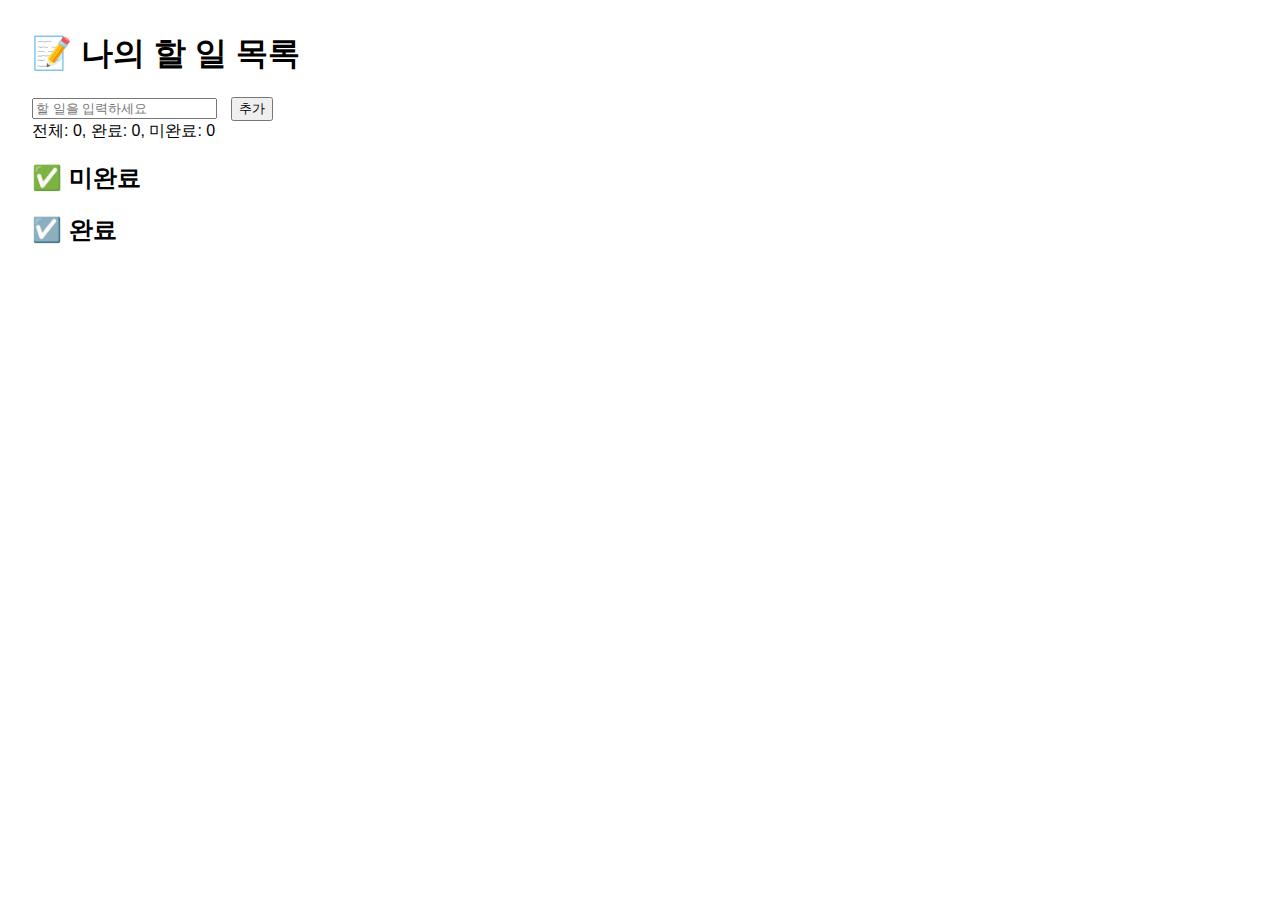
==== TodoProject/index.html @ acdbf70f "Todo Practice" ====
<!DOCTYPE html>
<html lang="ko">
  <head>
    <meta charset="UTF-8" />
    <meta name="viewport" content="width=device-width, initial-scale=1.0" />
    <title>Todo List</title>
    <link rel="stylesheet" href="style.css" />
  </head>
  <body>
    <h1>📝 나의 할 일 목록</h1>
    <form>
      <input type="text" placeholder="할 일을 입력하세요" required />
      <button type="submit">추가</button>
    </form>

    <div id="counts">
      전체: <span id="total-count">0</span>, 완료:
      <span id="done-count">0</span>, 미완료: <span id="not-done-count">0</span>
    </div>

    <h2>✅ 미완료</h2>
    <ul id="incomplete-list"></ul>

    <h2>☑️ 완료</h2>
    <ul id="complete-list"></ul>

    <script src="script.js"></script>
  </body>
</html>
---- TodoProject/style.css ----
body {
  font-family: sans-serif;
  margin: 2rem;
}
ul {
  list-style: none;
  padding: 0;
}
li {
  padding: 0.5rem;
  border-bottom: 1px solid #ddd;
  display: flex;
  align-items: center;
  justify-content: space-between;
}
.completed {
  text-decoration: line-through;
  color: gray;
}
button {
  margin-left: 10px;
}
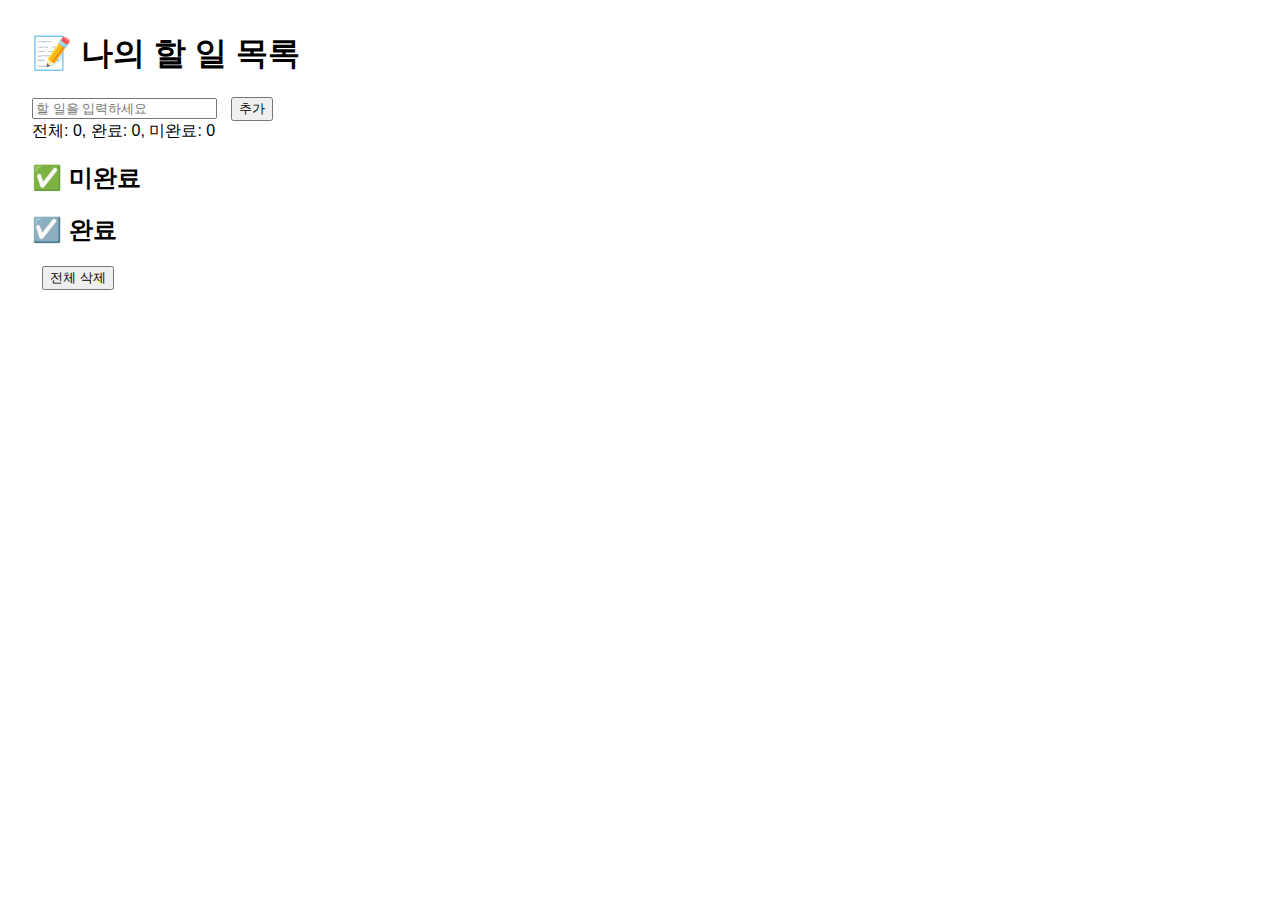
==== commit 96181186: "Todo add option" ====
--- a/TodoProject/index.html
+++ b/TodoProject/index.html
@@ -24,6 +24,8 @@
     <h2>☑️ 완료</h2>
     <ul id="complete-list"></ul>
 
-    <script src="script.js"></script>
+    <button id="clear-all">전체 삭제</button>
+
+    <script src="script1.js"></script>
   </body>
 </html>
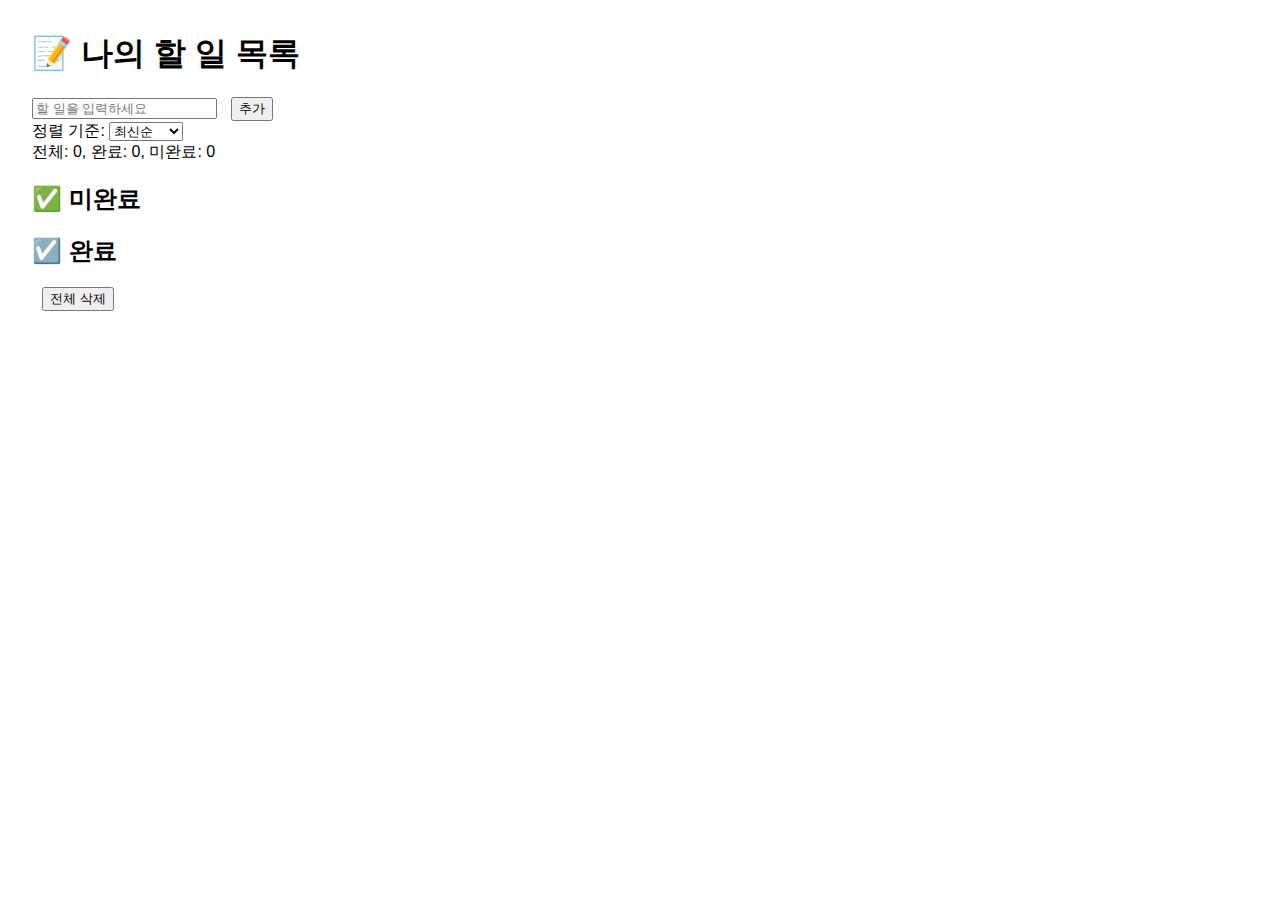
==== commit 987ea5ed: "add select-desc" ====
--- a/TodoProject/index.html
+++ b/TodoProject/index.html
@@ -12,6 +12,12 @@
       <input type="text" placeholder="할 일을 입력하세요" required />
       <button type="submit">추가</button>
     </form>
+
+    <label for="sort">정렬 기준:</label>
+    <select id="sort">
+      <option value="created-desc">최신순</option>
+      <option value="oldest">오래된순</option>
+    </select>
 
     <div id="counts">
       전체: <span id="total-count">0</span>, 완료:
